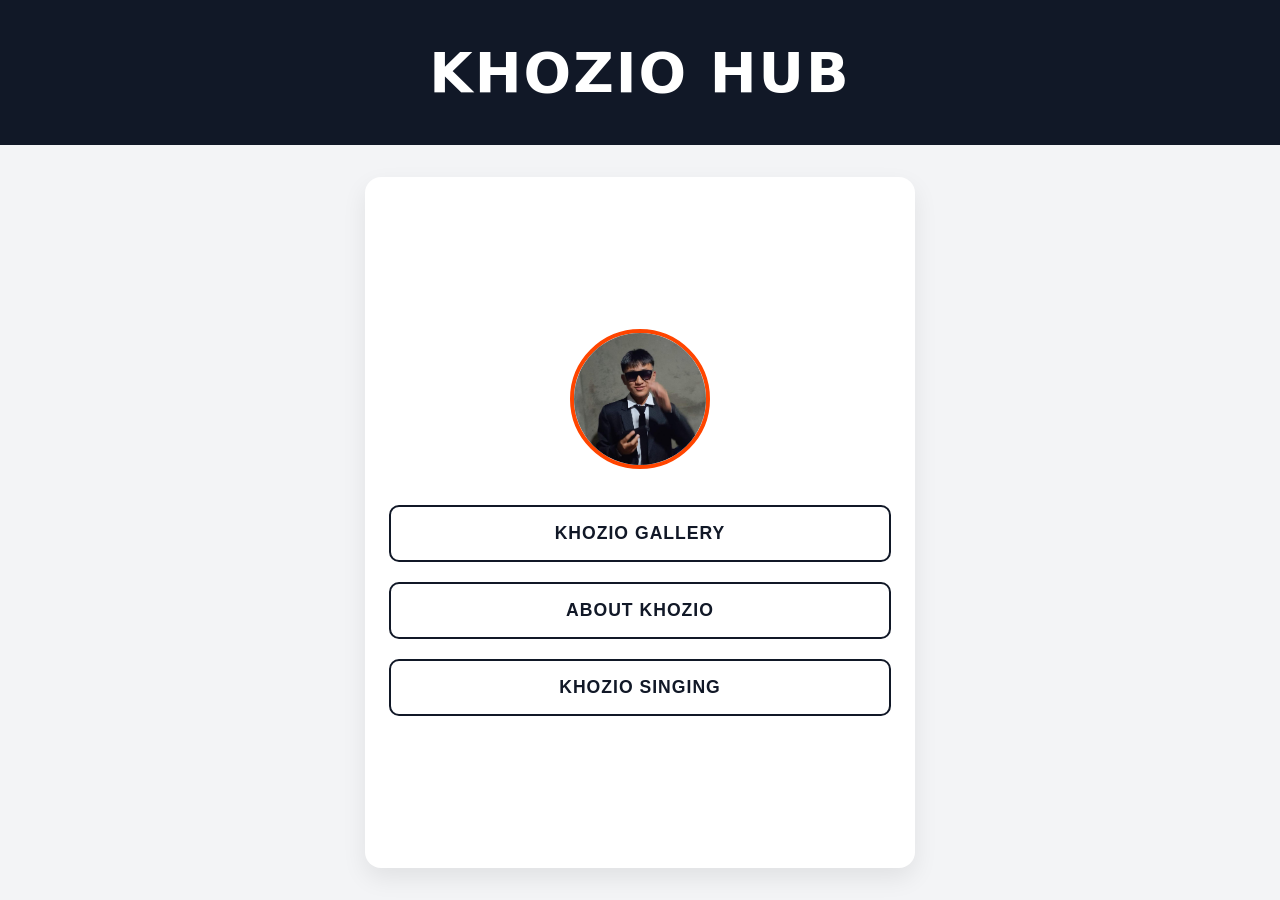
==== index.html @ 360bb9e7 "Add files via upload" ====
<!DOCTYPE html>
<html lang="en">
<head>
    <meta charset="UTF-8">
    <meta name="viewport" content="width=device-width, initial-scale=1.0">
    <title>Document</title>
    <link rel="stylesheet" href="/style.css">
</head>
<body>
  
 <div class="one">
  <h1>KHOZIO HUB</h1>
</div>
<div class="container">
  <div class="logo">
    <img src="/IMG_6226.JPG.jpeg" alt="Khozio Logo">
  </div> 
  <a href="/gallery.html"><button class="gallery">KHOZIO GALLERY</button></a> 
  <a href="/about.html"><button class="about">ABOUT KHOZIO</button></a> 
  <a href="/audio.html"><button class="audio">KHOZIO SINGING</button></a>
</div>
</body>
</html>
---- style.css ----
html, body {
  width: 100%;
  max-width: 100%;
  overflow-x: hidden; /* Stops horizontal scrolling dead in its tracks */
  margin: 0;
  padding: 0;
}

*, *::before, *::after {
  box-sizing: border-box;
}

img, video {
  max-width: 100%; /* Never allows media to bleed outside screen width */
  height: auto;
}
* {
  box-sizing: border-box;
  margin: 0;
  padding: 0;
}

body {
  font-family: system-ui, -apple-system, BlinkMacSystemFont, "Segoe UI", Roboto, sans-serif;
  background-color: #f3f4f6;
  min-height: 100vh;
  display: flex;
  flex-direction: column;
}

.one {
  background-color: #111827;
  color: #ffffff;
  padding: 2.5rem 1rem;
  text-align: center;
}

.one h1 {
  font-size: clamp(2rem, 6vw, 3.5rem);
  letter-spacing: 2px;
  text-transform: uppercase;
}

.container {
  flex: 1;
  display: flex;
  flex-direction: column;
  align-items: center;
  justify-content: center;
  width: 90%;
  max-width: 550px;
  margin: 2rem auto;
  padding: 2.5rem 1.5rem;
  background-color: #ffffff;
  border-radius: 16px;
  box-shadow: 0 10px 25px rgba(0, 0, 0, 0.08);
  gap: 1.25rem;
}

.logo img {
  width: 140px;
  height: 140px;
  object-fit: cover;
  border-radius: 50%;
  border: 4px solid orangered;
  display: block;
  margin-bottom: 1rem;
}

.container a {
  width: 100%;
  text-decoration: none;
}

.gallery,
.about,
.audio {
  width: 100%;
  padding: 1rem;
  font-size: 1.1rem;
  font-weight: 700;
  letter-spacing: 1px;
  color: #111827;
  background-color: #ffffff;
  border: 2px solid #111827;
  border-radius: 10px;
  cursor: pointer;
  transition: all 0.2s ease;
}

.gallery:hover,
.about:hover,
.audio:hover {
  background-color: #111827;
  color: #ffffff;
  transform: translateY(-2px);
}
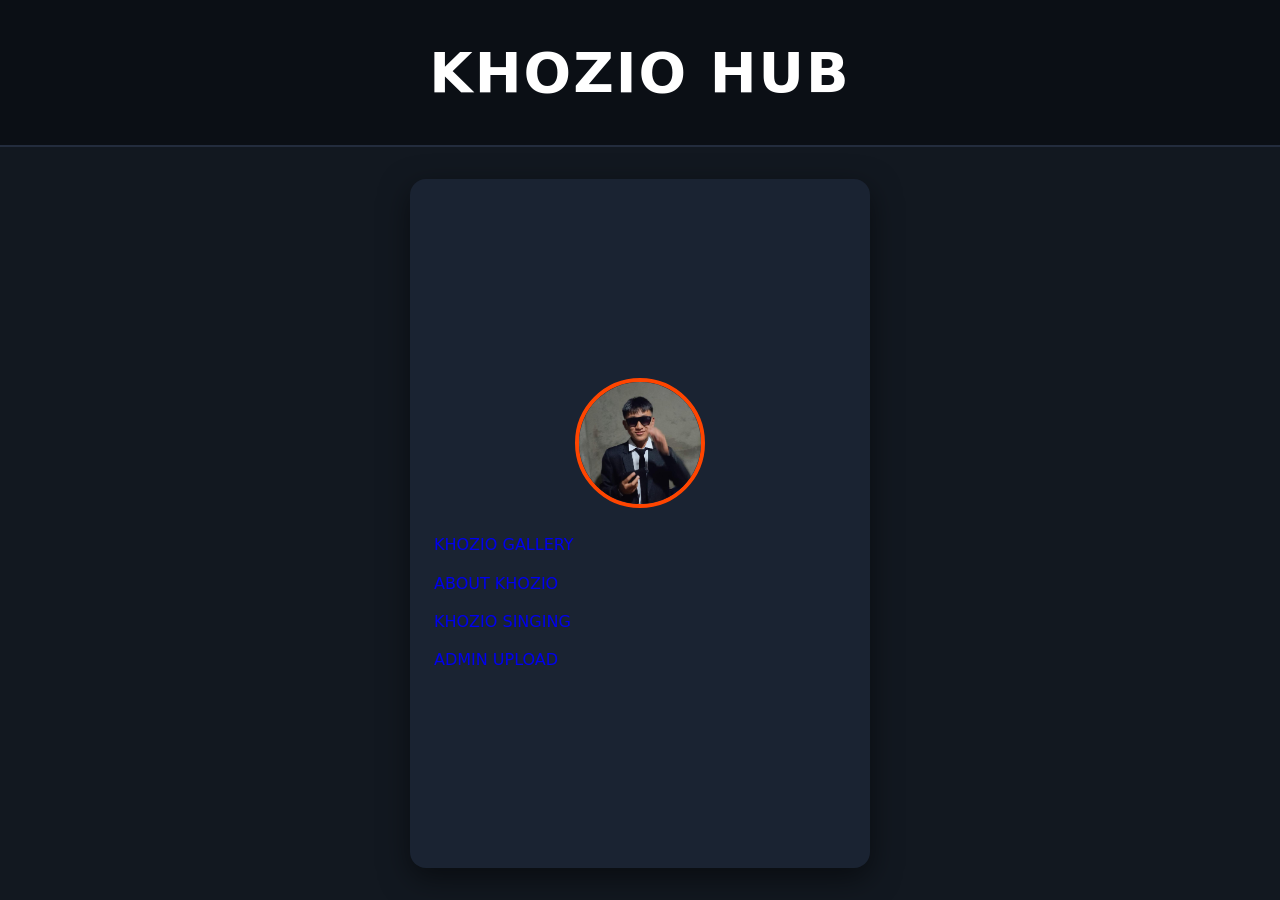
==== commit 42688db9: "Update index.html" ====
--- a/index.html
+++ b/index.html
@@ -1,23 +1,27 @@
 <!DOCTYPE html>
 <html lang="en">
 <head>
-    <meta charset="UTF-8">
-    <meta name="viewport" content="width=device-width, initial-scale=1.0">
-    <title>Document</title>
-    <link rel="stylesheet" href="/style.css">
+  <meta charset="UTF-8">
+  <meta name="viewport" content="width=device-width, initial-scale=1.0">
+  <title>Khozio Hub</title>
+  <!-- Relative path to style.css (no leading slash) -->
+  <link rel="stylesheet" href="style.css">
 </head>
 <body>
-  
- <div class="one">
-  <h1>KHOZIO HUB</h1>
-</div>
-<div class="container">
-  <div class="logo">
-    <img src="/IMG_6226.JPG.jpeg" alt="Khozio Logo">
-  </div> 
-  <a href="/gallery.html"><button class="gallery">KHOZIO GALLERY</button></a> 
-  <a href="/about.html"><button class="about">ABOUT KHOZIO</button></a> 
-  <a href="/audio.html"><button class="audio">KHOZIO SINGING</button></a>
-</div>
+  <div class="one">
+    <h1>KHOZIO HUB</h1>
+  </div>    
+
+  <div class="container">
+    <div class="logo">
+      <img src="IMG_6226.JPG.jpeg" alt="Khozio Logo" onerror="this.style.display='none'">
+    </div> 
+
+    <!-- Direct relative links without nested <button> elements -->
+    <a href="gallery.html" class="nav-button">KHOZIO GALLERY</a>
+    <a href="about.html" class="nav-button">ABOUT KHOZIO</a>
+    <a href="audio.html" class="nav-button">KHOZIO SINGING</a>
+    <a href="admin.html" class="nav-button admin-btn">ADMIN UPLOAD</a>
+  </div>
 </body>
-</html>+</html>
--- a/style.css
+++ b/style.css
@@ -20,25 +20,30 @@
   padding: 0;
 }
 
-body {
+html, body {
+  width: 100%;
+  max-width: 100%;
+  overflow-x: hidden;
   font-family: system-ui, -apple-system, BlinkMacSystemFont, "Segoe UI", Roboto, sans-serif;
-  background-color: #f3f4f6;
+  background-color: #121820;
+  color: #fff;
   min-height: 100vh;
   display: flex;
   flex-direction: column;
 }
 
 .one {
-  background-color: #111827;
-  color: #ffffff;
+  background-color: #0b0f15;
+  width: 100%;
   padding: 2.5rem 1rem;
   text-align: center;
+  border-bottom: 2px solid #232c3d;
 }
 
 .one h1 {
-  font-size: clamp(2rem, 6vw, 3.5rem);
+  font-size: clamp(2rem, 7vw, 3.5rem);
   letter-spacing: 2px;
-  text-transform: uppercase;
+  color: #ffffff;
 }
 
 .container {
@@ -48,23 +53,23 @@
   align-items: center;
   justify-content: center;
   width: 90%;
-  max-width: 550px;
+  max-width: 460px;
   margin: 2rem auto;
-  padding: 2.5rem 1.5rem;
-  background-color: #ffffff;
+  padding: 2rem 1.5rem;
+  background-color: #1a2332;
   border-radius: 16px;
-  box-shadow: 0 10px 25px rgba(0, 0, 0, 0.08);
-  gap: 1.25rem;
+  box-shadow: 0 10px 30px rgba(0, 0, 0, 0.5);
+  gap: 1.2rem;
 }
 
 .logo img {
-  width: 140px;
-  height: 140px;
-  object-fit: cover;
+  width: 130px;
+  height: 130px;
   border-radius: 50%;
   border: 4px solid orangered;
+  object-fit: cover;
   display: block;
-  margin-bottom: 1rem;
+  margin-bottom: 0.5rem;
 }
 
 .container a {
@@ -77,12 +82,12 @@
 .audio {
   width: 100%;
   padding: 1rem;
-  font-size: 1.1rem;
+  font-size: 1.05rem;
   font-weight: 700;
   letter-spacing: 1px;
-  color: #111827;
-  background-color: #ffffff;
-  border: 2px solid #111827;
+  color: #ffffff;
+  background-color: #243044;
+  border: 2px solid #3b4d6b;
   border-radius: 10px;
   cursor: pointer;
   transition: all 0.2s ease;
@@ -90,8 +95,11 @@
 
 .gallery:hover,
 .about:hover,
-.audio:hover {
-  background-color: #111827;
-  color: #ffffff;
+.audio:hover,
+.gallery:active,
+.about:active,
+.audio:active {
+  background-color: orangered;
+  border-color: orangered;
   transform: translateY(-2px);
-}+}
